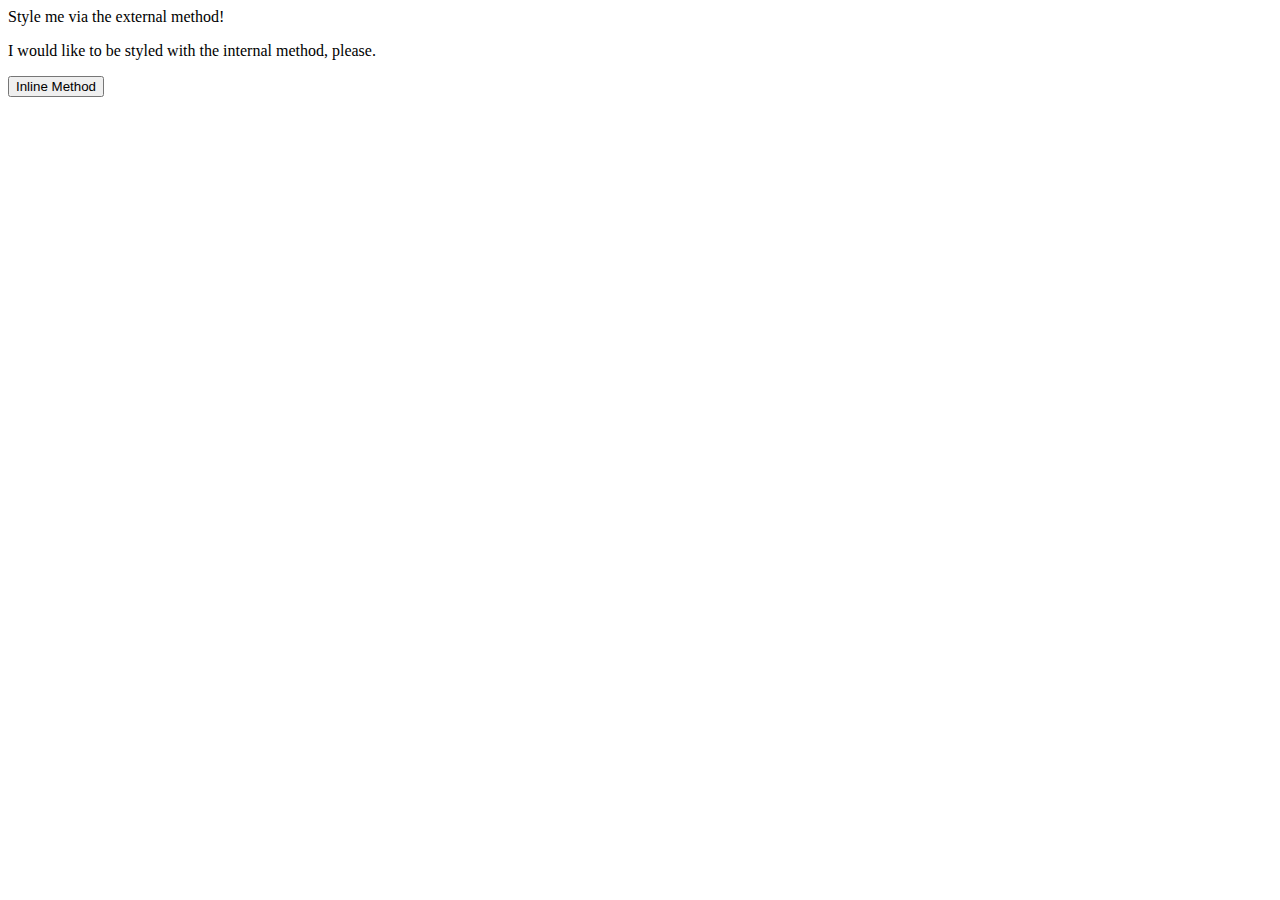
==== foundations/01-css-methods/index.html @ 223a082f "Add internal and inline CSS changes" ====
<!DOCTYPE html>
<html lang="en">
  <head>
    <meta charset="UTF-8">
    <meta http-equiv="X-UA-Compatible" content="IE=edge">
    <meta name="viewport" content="width=device-width, initial-scale=1.0">
    <title>Methods for Adding CSS</title>
    <style>
      background-color: green;
      color: white;
      font-size: 18px;
    </style>
  </head>
  <body>
    <div>Style me via the external method!</div>
    <p>I would like to be styled with the internal method, please.</p>
    <button style: "background-color: orange; font-sice: 18px;">Inline Method</button>
  </body>
</html>
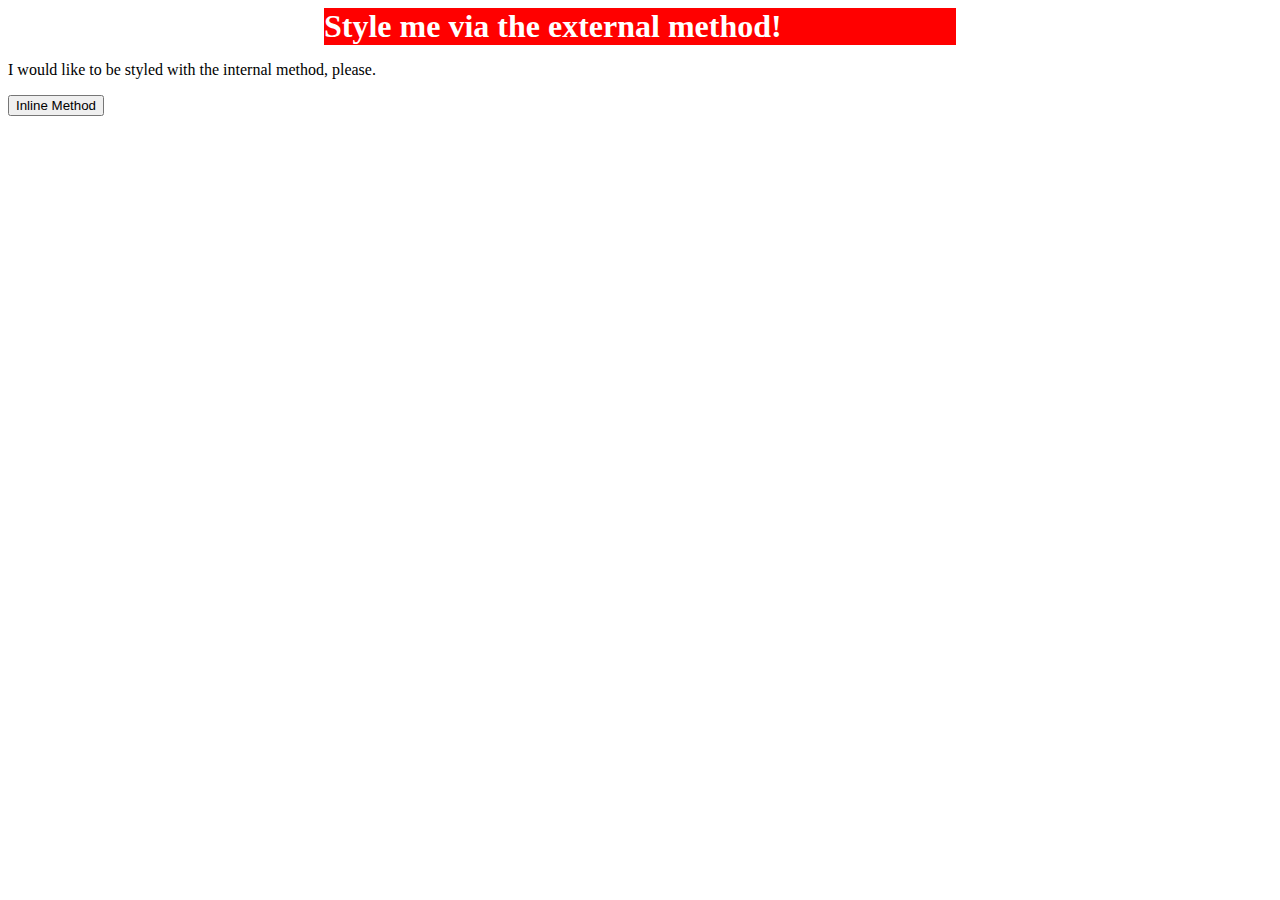
==== commit 86c014be: "Link style.css" ====
--- a/foundations/01-css-methods/index.html
+++ b/foundations/01-css-methods/index.html
@@ -5,6 +5,7 @@
     <meta http-equiv="X-UA-Compatible" content="IE=edge">
     <meta name="viewport" content="width=device-width, initial-scale=1.0">
     <title>Methods for Adding CSS</title>
+    <link rel="stylesheet" href="style.css">
     <style>
       background-color: green;
       color: white;
--- a/foundations/01-css-methods/style.css
+++ b/foundations/01-css-methods/style.css
@@ -0,0 +1,6 @@
+div {background-color: red;
+  color: white; 
+  font-size: 32px;
+  margin: auto;
+  width: 50%;
+  font-weight: bold;}
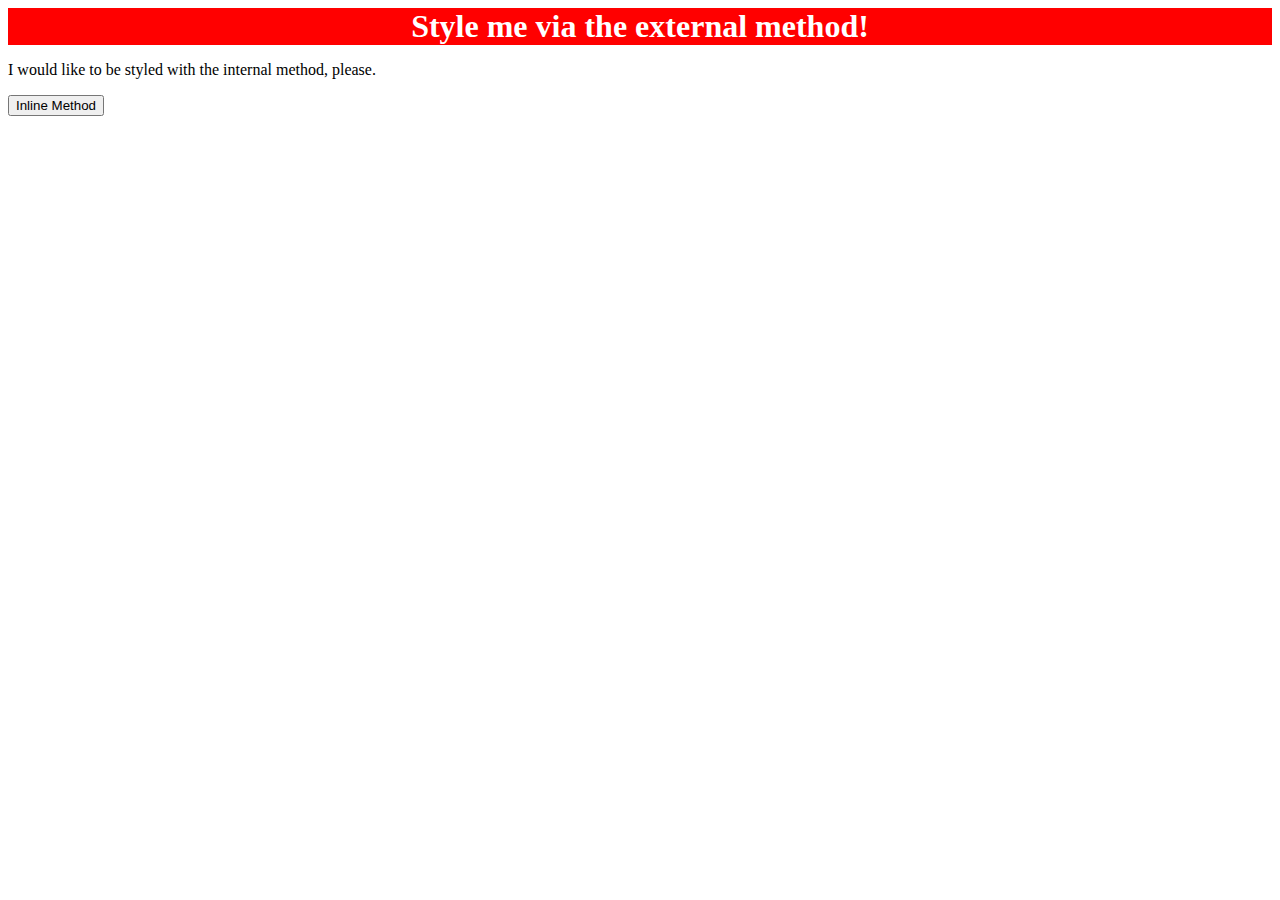
==== commit f550cf95: "Update index.html" ====
--- a/foundations/01-css-methods/index.html
+++ b/foundations/01-css-methods/index.html
@@ -15,6 +15,6 @@
   <body>
     <div>Style me via the external method!</div>
     <p>I would like to be styled with the internal method, please.</p>
-    <button style: "background-color: orange; font-sice: 18px;">Inline Method</button>
+    <button style: "background-color: orange; font-size: 18px;">Inline Method</button>
   </body>
 </html>
--- a/foundations/01-css-methods/style.css
+++ b/foundations/01-css-methods/style.css
@@ -1,6 +1,5 @@
 div {background-color: red;
   color: white; 
   font-size: 32px;
-  margin: auto;
-  width: 50%;
+ text-align: center;
   font-weight: bold;}
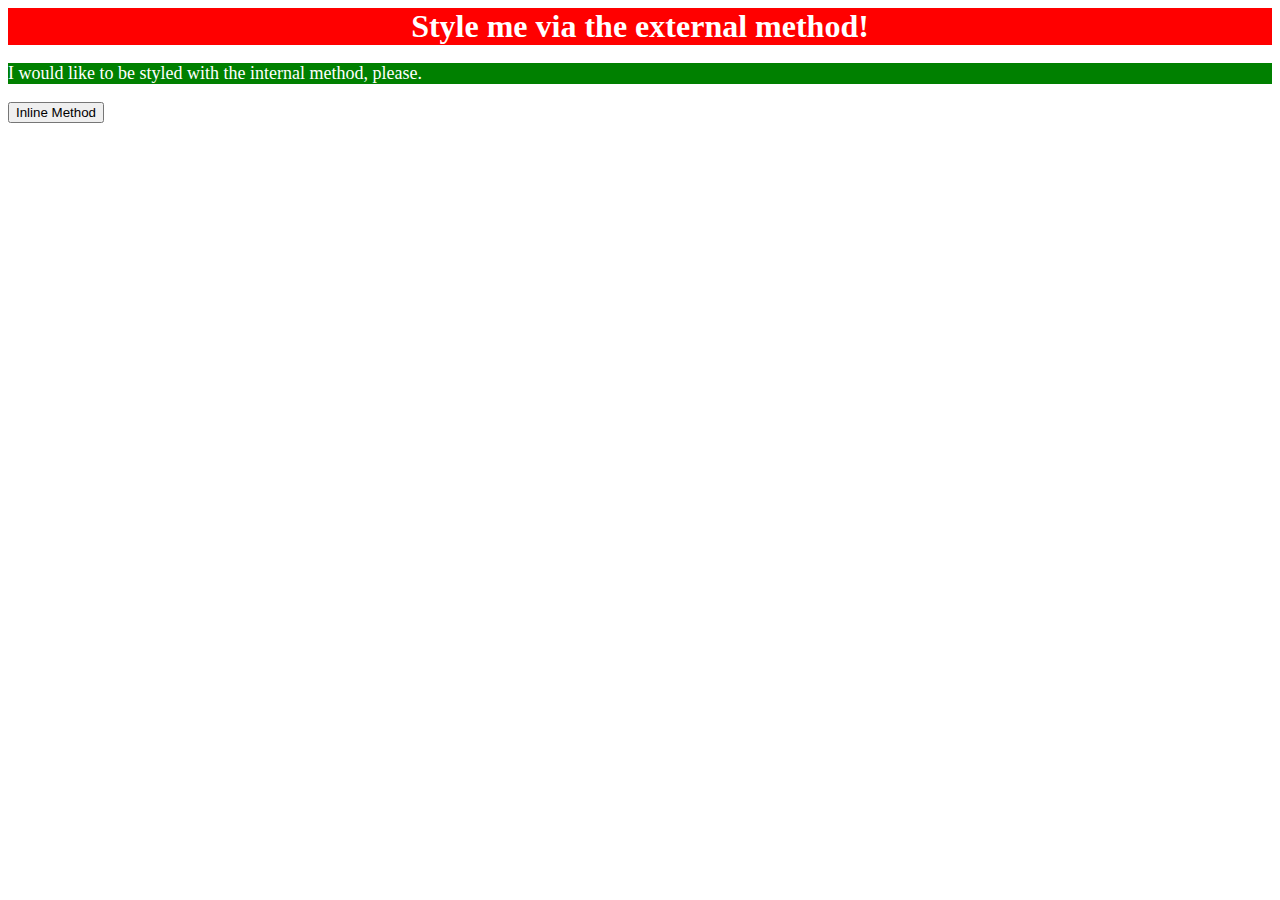
==== commit b3662e3d: "Fix internal css" ====
--- a/foundations/01-css-methods/index.html
+++ b/foundations/01-css-methods/index.html
@@ -7,9 +7,9 @@
     <title>Methods for Adding CSS</title>
     <link rel="stylesheet" href="style.css">
     <style>
-      background-color: green;
+      p {background-color: green;
       color: white;
-      font-size: 18px;
+        font-size: 18px;}
     </style>
   </head>
   <body>
